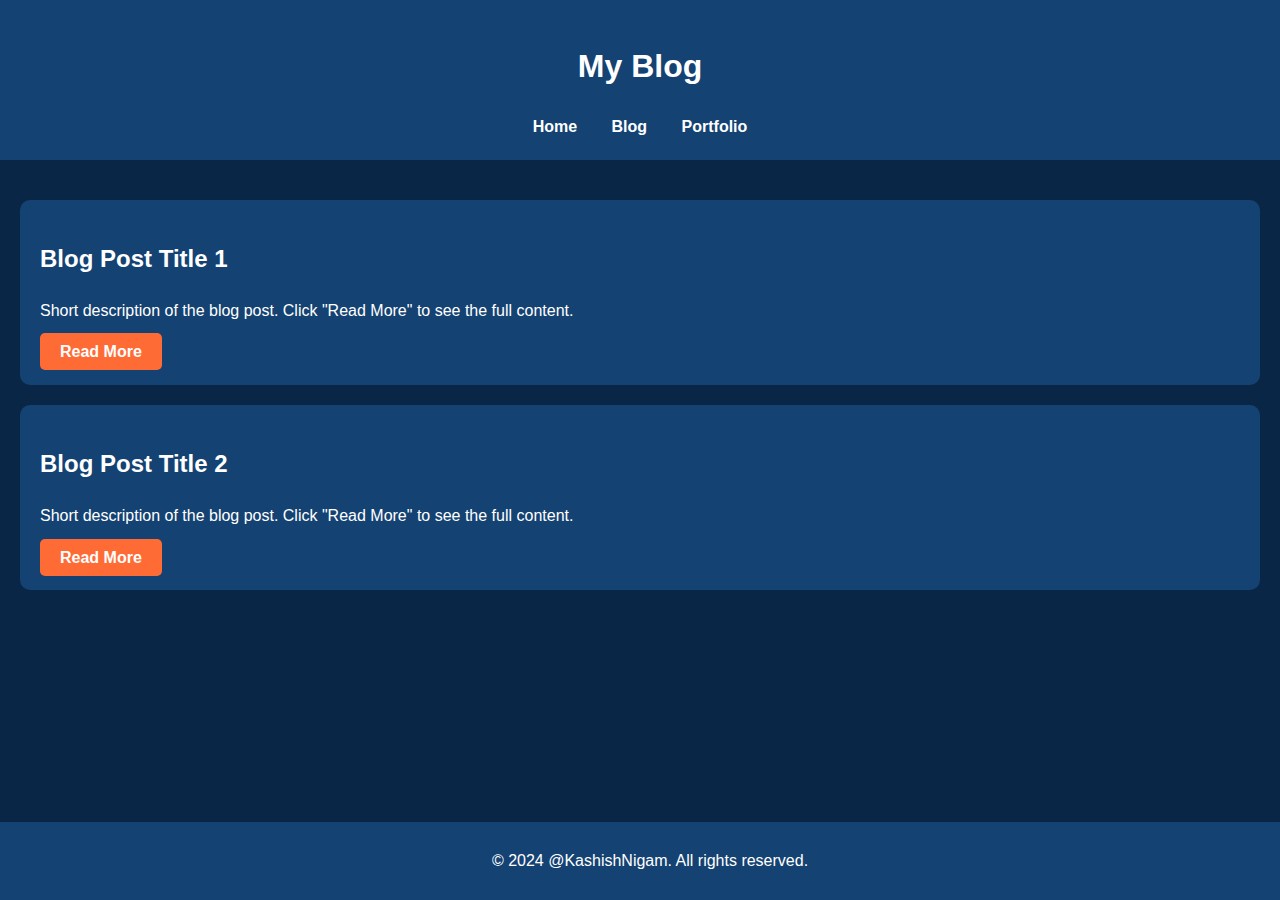
==== blog.html @ 436d77f0 "push blog website code" ====
<!DOCTYPE html>
<html lang="en">
<head>
  <meta charset="UTF-8">
  <meta name="viewport" content="width=device-width, initial-scale=1.0">
  <title>My Blog</title>
  <link rel="stylesheet" href="styles/style.css">
</head>
<body>
  <header>
    <h1>My Blog</h1>
    <nav>
      <a href="index.html">Home</a>
      <a href="blog.html">Blog</a>
      <a href="portfolio.html">Portfolio</a>
    </nav>
  </header>

  <main>
    <section class="blog-posts">
      <article>
        <h2>Blog Post Title 1</h2>
        <p>Short description of the blog post. Click "Read More" to see the full content.</p>
        <a href="post1.html" class="btn">Read More</a>
      </article>

      <article>
        <h2>Blog Post Title 2</h2>
        <p>Short description of the blog post. Click "Read More" to see the full content.</p>
        <a href="post2.html" class="btn">Read More</a>
      </article>
    </section>
  </main>

  <footer>
    <p>&copy; 2024 @KashishNigam. All rights reserved.</p>
  </footer>
</body>
</html>
---- styles/style.css ----
/* General Styles */
body {
    font-family: 'Poppins', sans-serif;
    background-color: #0A2647;
    color: #FFFFFF;
    margin: 0;
    padding: 0;
    line-height: 1.6;
  }
  
  header {
    background-color: #144272;
    padding: 20px;
    text-align: center;
  }
  
  nav a {
    color: #FFFFFF;
    text-decoration: none;
    margin: 0 15px;
    font-weight: bold;
  }
  
  nav a:hover {
    color: #FF6B35;
  }
  
  main {
    padding: 20px;
    text-align: center;
  }
  
  .hero {
    margin: 50px 0;
  }
  
  .hero h2 {
    font-size: 2.5rem;
  }
  
  .hero p {
    font-size: 1.2rem;
    margin: 20px 0;
  }
  
  .btn {
    background-color: #FF6B35;
    color: #FFFFFF;
    padding: 10px 20px;
    text-decoration: none;
    border-radius: 5px;
    font-weight: bold;
  }
  
  .btn:hover {
    background-color: #FF4500;
  }
  
  .blog-posts article {
    background-color: #144272;
    padding: 20px;
    margin: 20px 0;
    border-radius: 10px;
    text-align: left;
  }
  
  footer {
    background-color: #144272;
    padding: 10px;
    text-align: center;
    position: fixed;
    bottom: 0;
    width: 100%;
  }

  /* Portfolio Page Styles */
.portfolio-redirect {
  text-align: center;
  margin: 50px 0;
}

.portfolio-redirect h2 {
  font-size: 2.5rem;
}

.portfolio-redirect p {
  font-size: 1.2rem;
  margin: 20px 0;
}


#quote {
  background-color: #144272;
  color: #FFFFFF;
  margin: 30px auto;
  padding: 20px;
  border-radius: 10px;
  max-width: 600px;
  text-align: center;
}

#quote h3 {
  font-size: 1.5rem;
  margin-bottom: 10px;
}

#quote p {
  font-size: 1.2rem;
  font-style: italic;
}
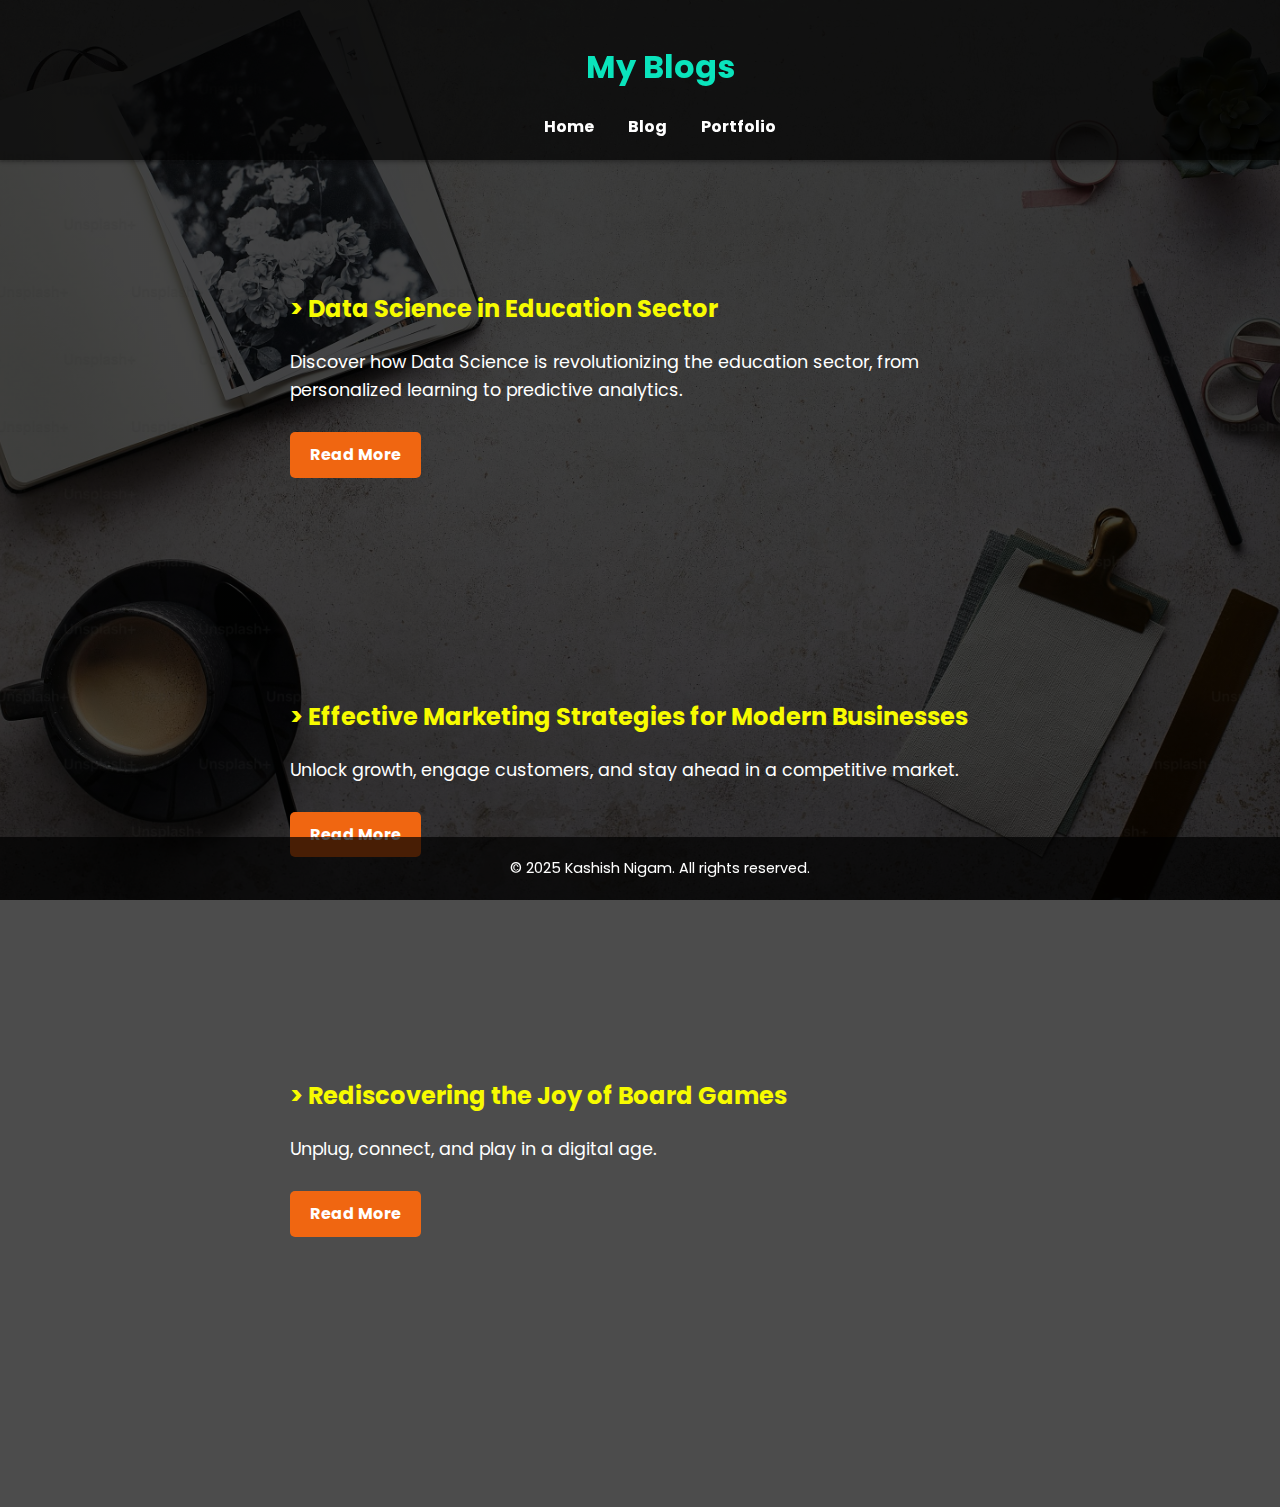
==== commit 4ae74ceb: "Modified Website Code" ====
--- a/blog.html
+++ b/blog.html
@@ -3,12 +3,13 @@
 <head>
   <meta charset="UTF-8">
   <meta name="viewport" content="width=device-width, initial-scale=1.0">
-  <title>My Blog</title>
-  <link rel="stylesheet" href="styles/style.css">
+  <title>Nature-Themed Blog</title>
+  <link href="https://fonts.googleapis.com/css2?family=Poppins:wght@300;400;700&display=swap" rel="stylesheet">
+  <link rel="stylesheet" href="styles/style2.css">
 </head>
 <body>
   <header>
-    <h1>My Blog</h1>
+    <h1>My Blogs</h1>
     <nav>
       <a href="index.html">Home</a>
       <a href="blog.html">Blog</a>
@@ -19,21 +20,27 @@
   <main>
     <section class="blog-posts">
       <article>
-        <h2>Blog Post Title 1</h2>
-        <p>Short description of the blog post. Click "Read More" to see the full content.</p>
+        <h2>> Data Science in Education Sector</h2>
+        <p>Discover how Data Science is revolutionizing the education sector, from personalized learning to predictive analytics.</p>
         <a href="post1.html" class="btn">Read More</a>
       </article>
 
       <article>
-        <h2>Blog Post Title 2</h2>
-        <p>Short description of the blog post. Click "Read More" to see the full content.</p>
+        <h2>> Effective Marketing Strategies for Modern Businesses</h2>
+        <p>Unlock growth, engage customers, and stay ahead in a competitive market.</p>
         <a href="post2.html" class="btn">Read More</a>
+      </article>
+
+      <article>
+        <h2>> Rediscovering the Joy of Board Games</h2>
+        <p>Unplug, connect, and play in a digital age.</p>
+        <a href="post3.html" class="btn">Read More</a>
       </article>
     </section>
   </main>
 
   <footer>
-    <p>&copy; 2024 @KashishNigam. All rights reserved.</p>
+    <p>&copy; 2025 Kashish Nigam. All rights reserved.</p>
   </footer>
 </body>
-</html>+</html>
--- a/styles/style2.css
+++ b/styles/style2.css
@@ -0,0 +1,169 @@
+/* General Styles */
+body {
+    font-family: 'Poppins', sans-serif;
+    margin: 0;
+    padding: 0;
+    color: #fff;
+    line-height: 1.6;
+    background: linear-gradient(to bottom, rgba(0, 0, 0, 0.7), rgba(0, 0, 0, 0.7)), url('blog_HD.jpg') no-repeat center center fixed;
+    background-size: cover;
+    overflow-x: hidden;
+  }
+  
+  header {
+    background: rgba(0, 0, 0, 0.7);
+    padding: 20px;
+    text-align: center;
+    box-shadow: 0 2px 4px rgba(0, 0, 0, 0.3);
+    position: fixed;
+    top: 0;
+    left: 0;
+    width: 100%;
+    z-index: 1000;
+    animation: slideDown 0.8s ease-in-out;
+  }
+  
+  header h1 {
+    font-size: 2 rem;
+    color: #0ae4bc;
+  }
+  
+  nav a {
+    color: #fff;
+    text-decoration: none;
+    margin: 0 15px;
+    font-weight: bold;
+    position: relative;
+    transition: color 0.3s;
+  }
+  
+  nav a:hover {
+    color: #91e40a;
+  }
+  
+  main {
+    padding: 120px 20px;
+    animation: fadeIn 1s ease-in;
+  }
+  
+  .blog-posts {
+    max-width: 800px;
+    margin: 0 auto;
+  }
+  
+  .blog-posts article {
+    background: rgba(0, 0, 0, 0.0);
+    padding: 50px;
+    border-radius: 10px;
+    margin: 100px 0;
+    box-shadow: 0px 4px 8px rgba(0, 0, 0, 0.0);
+    animation: fadeInUp 1s ease-in-out;
+    color: #ffffff;
+    transition: all 0.3s ease;
+  }
+  
+  .blog-posts article:hover {
+    background: rgba(246, 246, 246, 0.2); /* Add a slight background color change */
+    box-shadow: 0px 6px 12px rgba(0, 0, 0, 0.5); /* Increase shadow on hover */
+  }
+
+
+  .blog-posts article h2 {
+    color: #f7fb00;
+    transition: color 0.3s ease; /* Smooth transition for heading color */
+  }
+
+  .blog-posts article:hover h2 {
+    color: #f7fb00; /* Change heading color on hover */
+  }
+  
+  .blog-posts article p {
+    font-size: 1.1rem;
+    transition: color 0.3s ease; /* Smooth transition for paragraph color */
+  }
+
+
+  .blog-posts article:hover p {
+    color: #ddd; /* Slightly change paragraph text color on hover */
+  }
+  
+  .btn {
+    background-color:#f06611;
+    padding: 10px 20px;
+    text-decoration: none;
+    color: #fff;
+    border-radius: 5px;
+    font-weight: bold;
+    font-size: 1rem;
+    transition: background-color 0.3s ease;
+    display: inline-block;
+    margin-top: 10px;
+  }
+  
+  .btn:hover {
+    background-color: #0abe82;
+  }
+  
+  footer {
+    background: rgba(0, 0, 0, 0.7);
+    color: #fff;
+    text-align: center;
+    padding: 20px;
+    font-size: 0.9rem;
+    position: fixed;
+    bottom: 0;
+    width: 100%;
+  }
+  
+  footer p {
+    margin: 0;
+  }
+
+
+  @keyframes fadeIn {
+    from {
+      opacity: 0;
+    }
+    to {
+      opacity: 1;
+    }
+  }
+  
+  @keyframes fadeInUp {
+    from {
+      opacity: 0;
+      transform: translateY(20px);
+    }
+    to {
+      opacity: 1;
+      transform: translateY(0);
+    }
+  }
+  
+  @keyframes slideDown {
+    from {
+      transform: translateY(-100%);
+    }
+    to {
+      transform: translateY(0);
+    }
+  }
+  
+  @media (max-width: 768px) {
+    header h1 {
+      font-size: 2rem;
+    }
+  
+    nav a {
+      margin: 0 8px;
+      font-size: 0.9rem;
+    }
+  
+    .blog-posts article {
+      padding: 15px;
+    }
+  
+    .btn {
+      font-size: 0.9rem;
+    }
+  }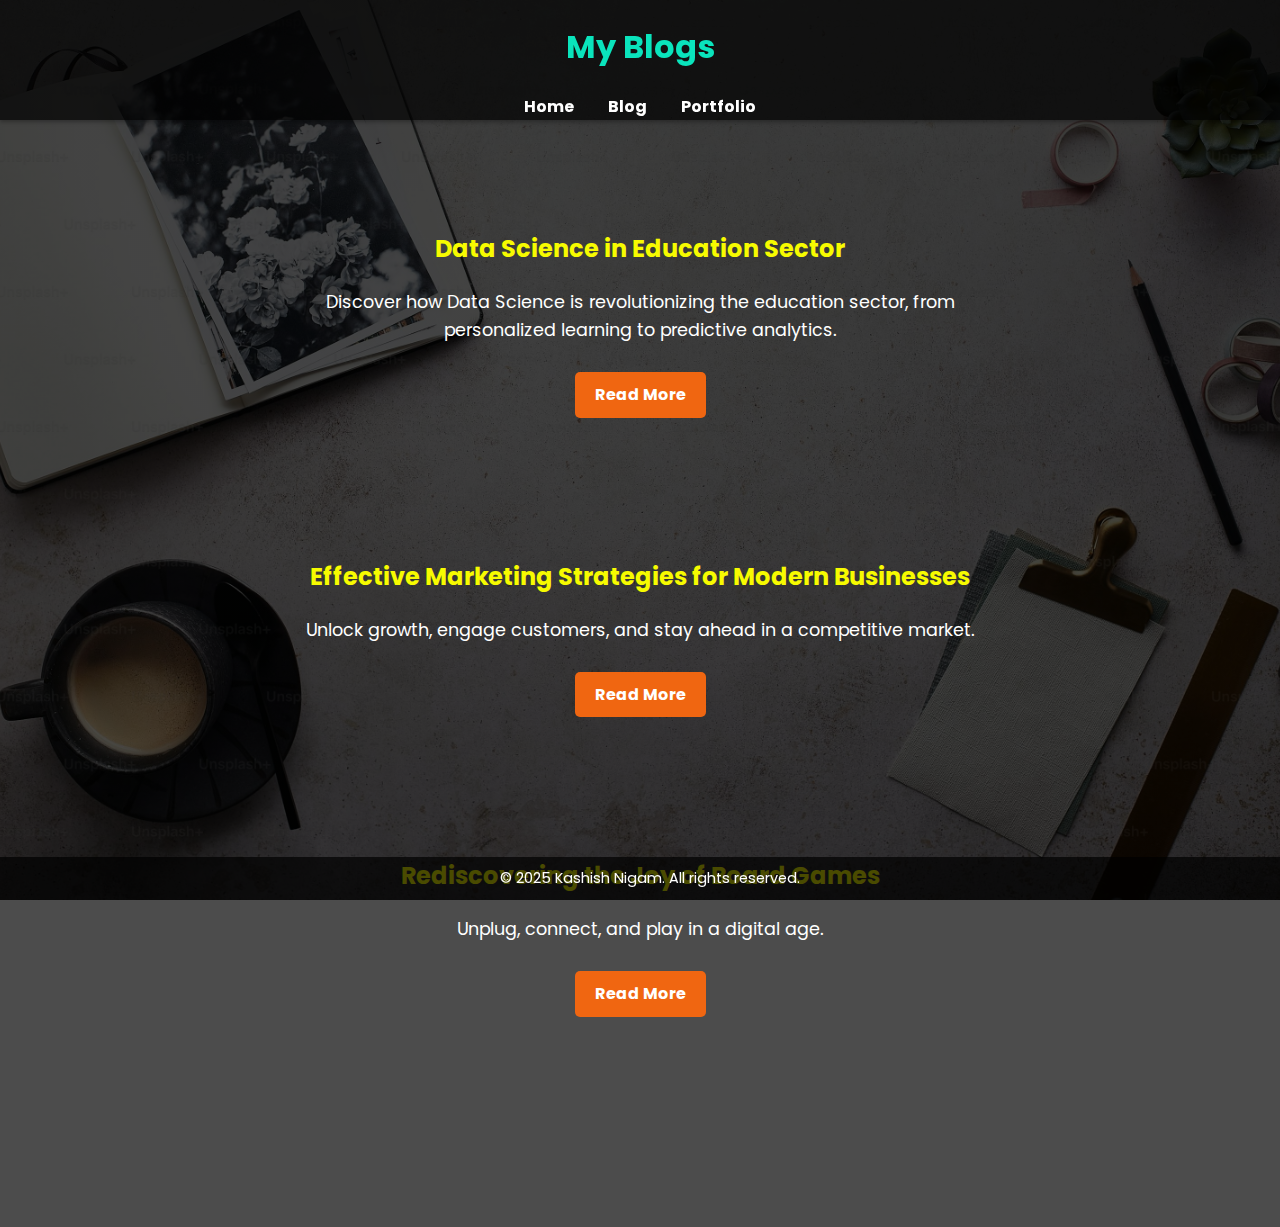
==== commit dfbe8d1c: "Updated mobile code" ====
--- a/blog.html
+++ b/blog.html
@@ -20,19 +20,19 @@
   <main>
     <section class="blog-posts">
       <article>
-        <h2>> Data Science in Education Sector</h2>
+        <h2>Data Science in Education Sector</h2>
         <p>Discover how Data Science is revolutionizing the education sector, from personalized learning to predictive analytics.</p>
         <a href="post1.html" class="btn">Read More</a>
       </article>
 
       <article>
-        <h2>> Effective Marketing Strategies for Modern Businesses</h2>
+        <h2>Effective Marketing Strategies for Modern Businesses</h2>
         <p>Unlock growth, engage customers, and stay ahead in a competitive market.</p>
         <a href="post2.html" class="btn">Read More</a>
       </article>
 
       <article>
-        <h2>> Rediscovering the Joy of Board Games</h2>
+        <h2>Rediscovering the Joy of Board Games</h2>
         <p>Unplug, connect, and play in a digital age.</p>
         <a href="post3.html" class="btn">Read More</a>
       </article>
--- a/styles/style2.css
+++ b/styles/style2.css
@@ -8,11 +8,13 @@
     background: linear-gradient(to bottom, rgba(0, 0, 0, 0.7), rgba(0, 0, 0, 0.7)), url('blog_HD.jpg') no-repeat center center fixed;
     background-size: cover;
     overflow-x: hidden;
+    min-height: 100vh; /* Ensure full height coverage */
+    position: relative;
   }
   
   header {
     background: rgba(0, 0, 0, 0.7);
-    padding: 20px;
+    padding: 0%;
     text-align: center;
     box-shadow: 0 2px 4px rgba(0, 0, 0, 0.3);
     position: fixed;
@@ -49,16 +51,18 @@
   .blog-posts {
     max-width: 800px;
     margin: 0 auto;
+    padding: 20px
   }
   
   .blog-posts article {
     background: rgba(0, 0, 0, 0.0);
     padding: 50px;
     border-radius: 10px;
-    margin: 100px 0;
+    margin: 20px 0;
     box-shadow: 0px 4px 8px rgba(0, 0, 0, 0.0);
     animation: fadeInUp 1s ease-in-out;
     color: #ffffff;
+    text-align: center;
     transition: all 0.3s ease;
   }
   
@@ -105,19 +109,44 @@
   }
   
   footer {
-    background: rgba(0, 0, 0, 0.7);
-    color: #fff;
+    background: rgba(0, 0, 0, 0.7);;
+    padding: 10px;
+    color: #FFFFFF;
     text-align: center;
-    padding: 20px;
-    font-size: 0.9rem;
-    position: fixed;
+    font-family: 'Poppins', sans-serif;
+    font-size: 0.9rem; /* Smaller text size */
+    position: fixed;  /* Default static position */
+    width: 100%;
     bottom: 0;
-    width: 100%;
+    left: 0;
   }
   
   footer p {
     margin: 0;
   }
+
+
+  @media (max-width: 768px) {
+    header h1 {
+        font-size: 1.8rem; /* Slightly smaller header for mobile */
+    }
+
+    nav a {
+        margin: 0 10px;
+        font-size: 1rem; /* Adjust font size */
+    }
+
+    .blog-posts article {
+        padding: 20px;
+        margin: 10px 0; /* Reduced margin for mobile */
+    }
+
+    .btn {
+        font-size: 1rem;
+        padding: 12px 25px; /* Slightly bigger padding for better touch targets */
+    }
+}
+
 
 
   @keyframes fadeIn {
